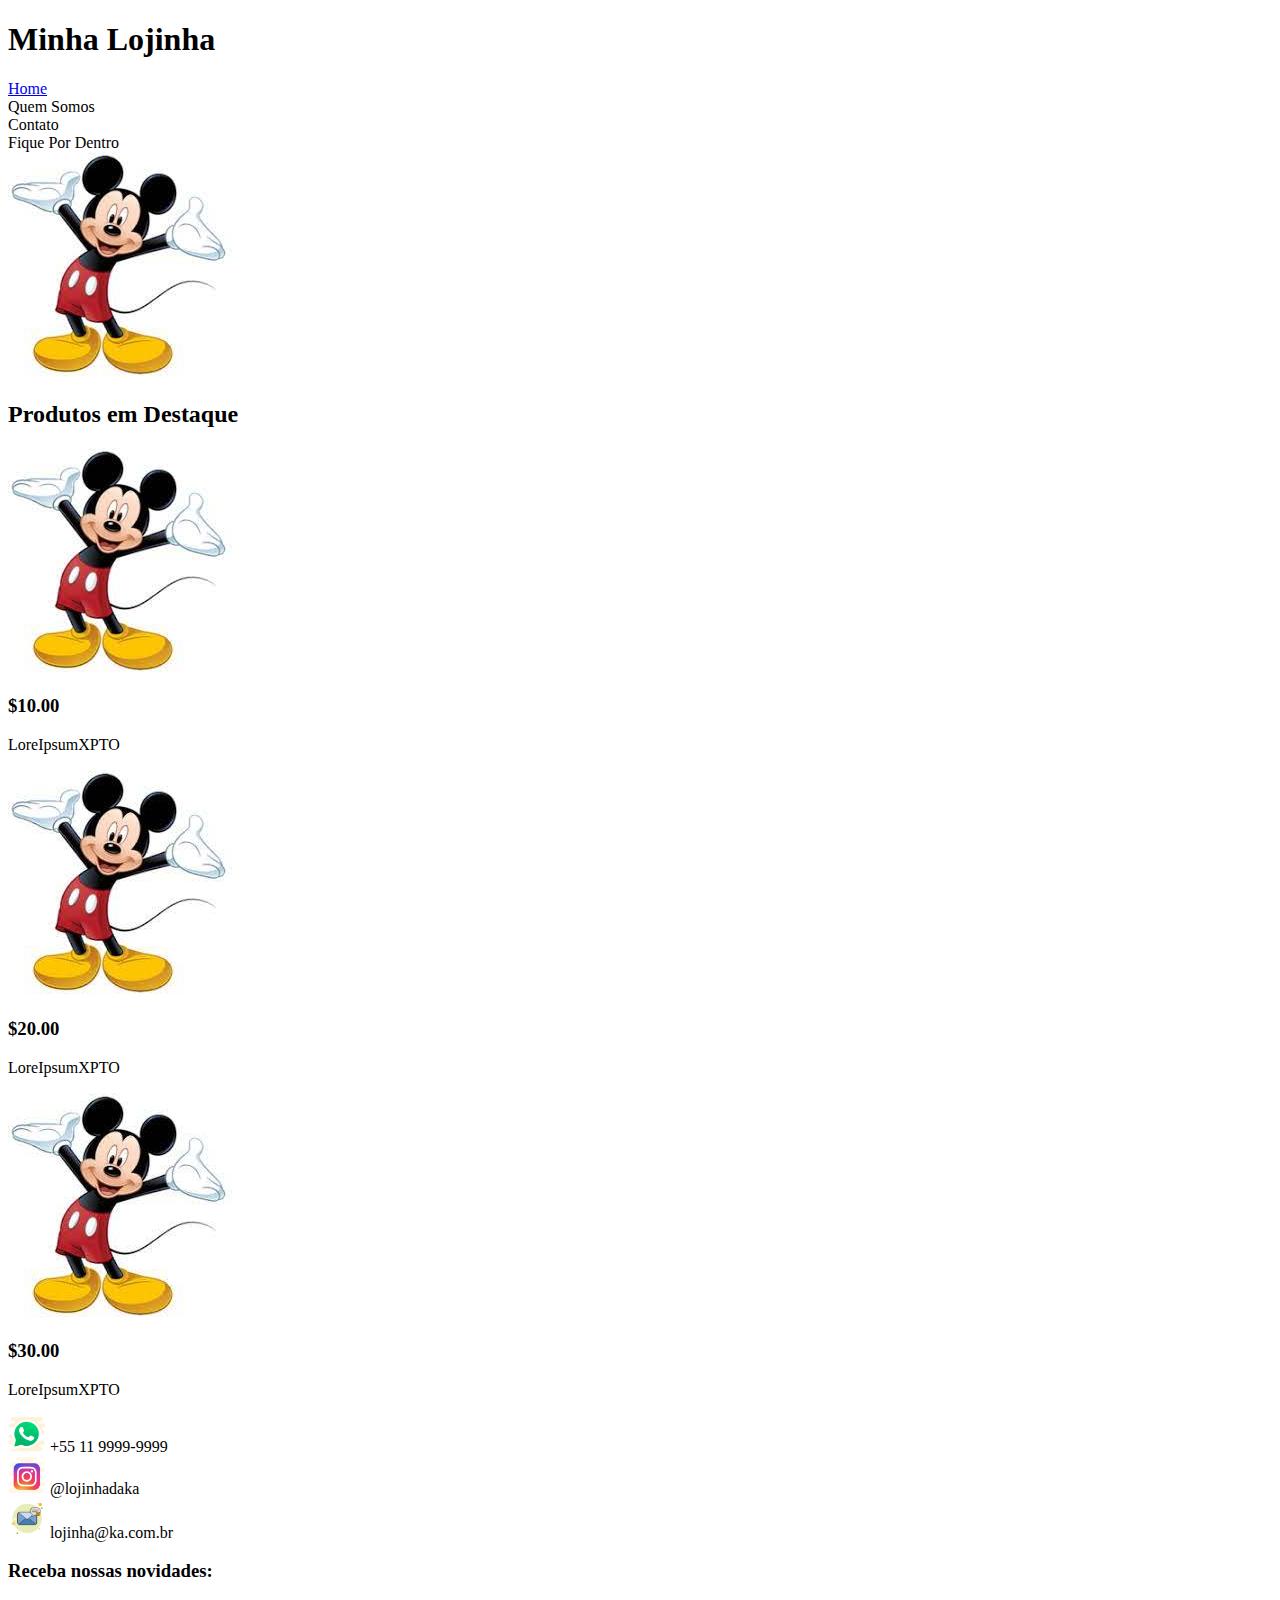
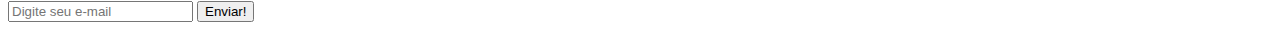
==== indexloj.html @ 93acffad "Criada a estrutura inicial do documento html para o excercício da lojinha online, finalizado o módul" ====
<!DOCTYPE html>
<html lang="en">
<head>
    <meta charset="UTF-8">
    <meta name="viewport" content="width=device-width, initial-scale=1.0">
    <title>Lojinha da Ká</title>
</head>
<body>
    <div id='cadecalho'>
        <h1>Minha Lojinha</h1>
    </div>
    <div ide='navbar'>
        <div> <a href="indexloj.html"> Home </a> </div>
        <div>Quem Somos</div>
        <div>Contato</div>
        <div>Fique Por Dentro</div>
    </div>
    <!-- Como lição de casa fica a critério desenvolver 
        as outras páginas</-->
    <div id='imagemGeral'>
        <img src='imagens/mi1.jfif'>
    </div>

    <div id="tituloDestaque">
        <h2>Produtos em Destaque</h2>
    </div>
    
    <div id="produtos">
        <div class="produtoDestaque">
            <img src='imagens/mi1.jfif'>
            <h3>$10.00</h3>
            <p>LoreIpsumXPTO</p>
        </div>
        <div class="produtoDestaque">
            <img src='imagens/mi1.jfif'>
            <h3>$20.00</h3>
            <p>LoreIpsumXPTO</p>
        </div>
        <div class="produtoDestaque">
            <img src='imagens/mi1.jfif'>
            <h3>$30.00</h3>
            <p>LoreIpsumXPTO</p>
        </div>
    </div>

    <div id="rodape">
        <div id="redesSociais">
        <img src="imagens/whats.PNG" width="3%"> +55 11 9999-9999 <br/>
        <img src="imagens/insta.PNG" width="3%"> @lojinhadaka <br/>
        <img src="imagens/email.PNG" width="3%"> lojinha@ka.com.br <br/>
        </div>
        <div id="email">
            <h3>Receba nossas novidades:</h3>
            <input type="email" id="inputEmail" placeholder="Digite seu e-mail">
            <button>Enviar!</button>
        </div>
    </div>

</body>
</html>
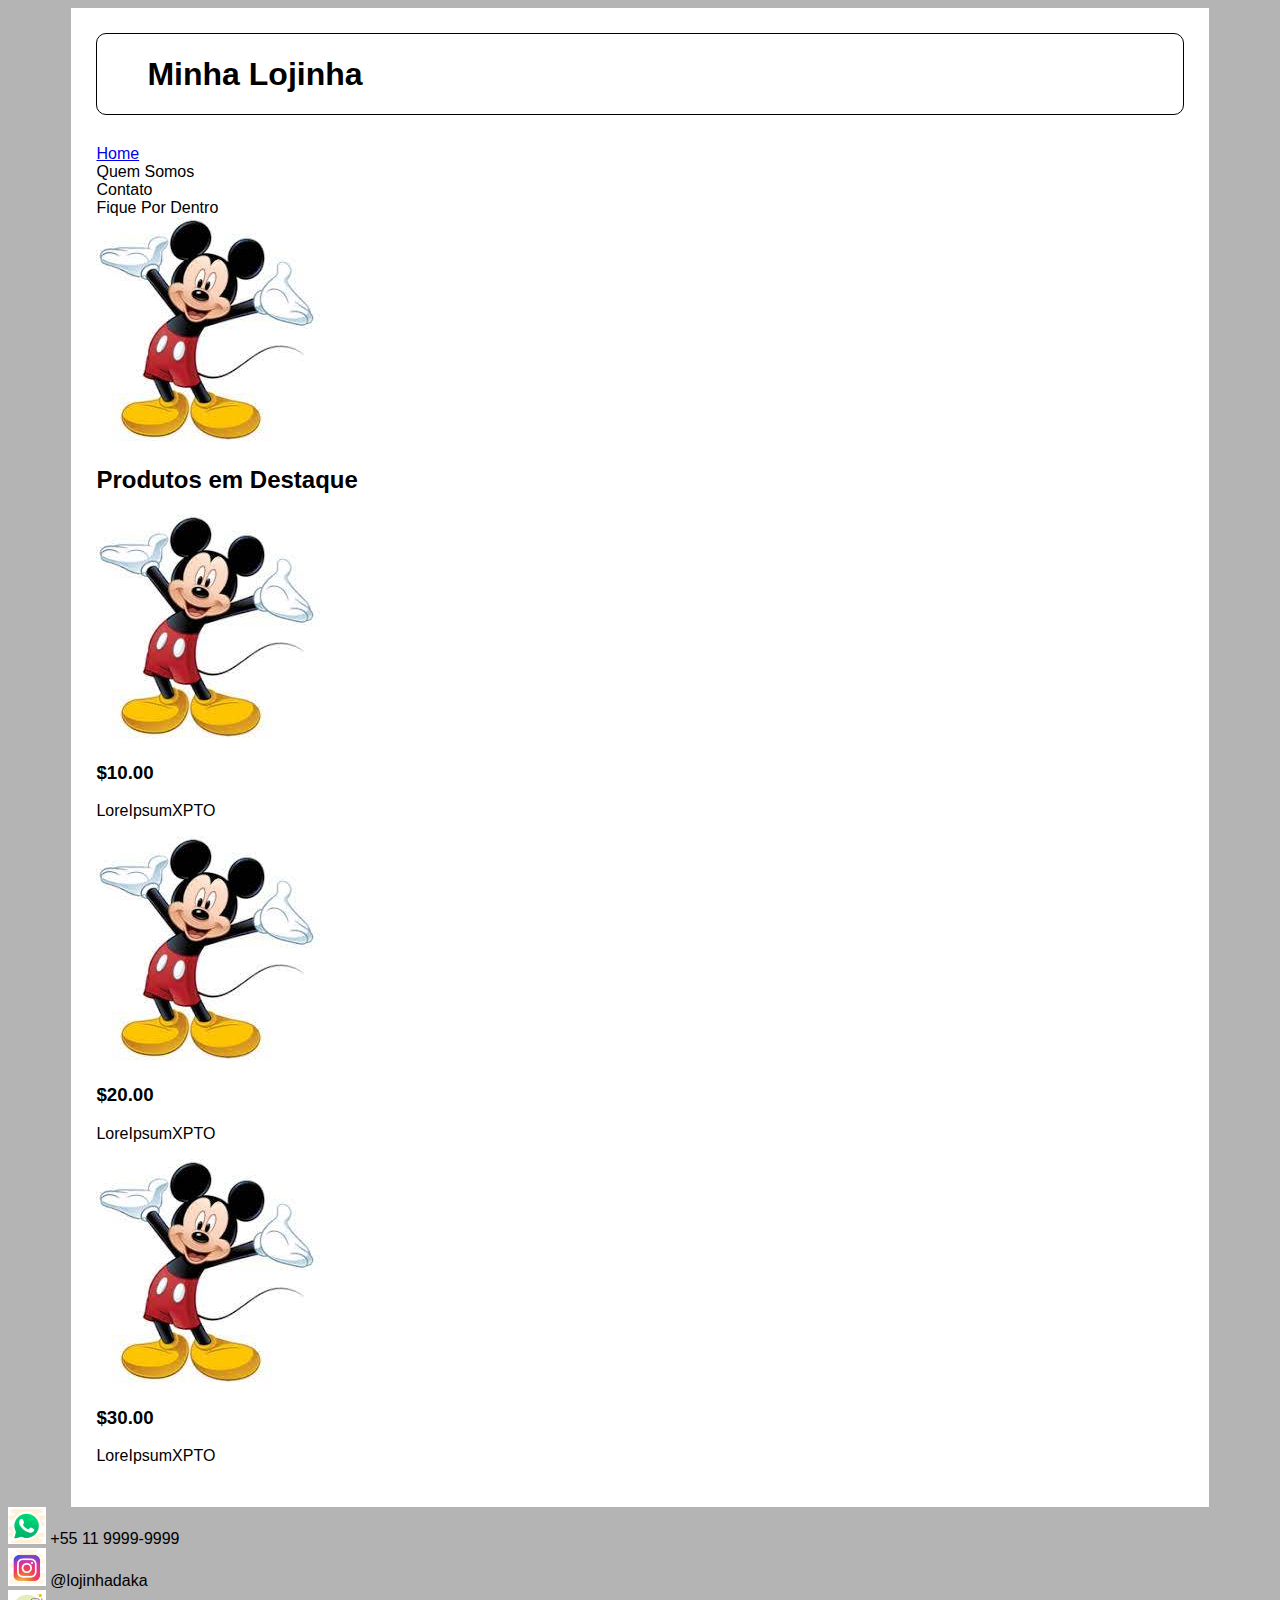
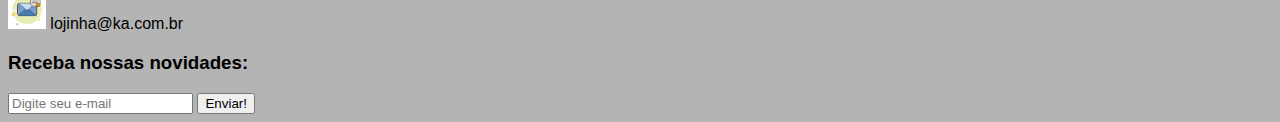
==== commit cc36e7f5: "Iniciado o múdulo de CSS e concluída as aulas de Tag Style e Atributos" ====
--- a/indexloj.html
+++ b/indexloj.html
@@ -4,12 +4,14 @@
     <meta charset="UTF-8">
     <meta name="viewport" content="width=device-width, initial-scale=1.0">
     <title>Lojinha da Ká</title>
+    <link rel="stylesheet" href="style.css" />
 </head>
 <body>
-    <div id='cadecalho'>
+    <div id='conteudo'>
+    <div id='cabecalho'>
         <h1>Minha Lojinha</h1>
     </div>
-    <div ide='navbar'>
+    <div id='navbar'>
         <div> <a href="indexloj.html"> Home </a> </div>
         <div>Quem Somos</div>
         <div>Contato</div>
@@ -42,7 +44,7 @@
             <p>LoreIpsumXPTO</p>
         </div>
     </div>
-
+</div>
     <div id="rodape">
         <div id="redesSociais">
         <img src="imagens/whats.PNG" width="3%"> +55 11 9999-9999 <br/>
--- a/style.css
+++ b/style.css
@@ -0,0 +1,19 @@
+body {
+  background-color: rgb(180, 180, 180);
+  font-family: sans-serif;
+}
+
+#cabecalho {
+  border: black 1px solid;
+  border-radius: 10px;
+  padding-left: 50px;
+  margin-bottom: 30px;
+  box-shadow: black;
+}
+
+#conteudo {
+  background-color: white;
+  margin-left: 5%;
+  margin-right: 5%;
+  padding: 2%;
+}
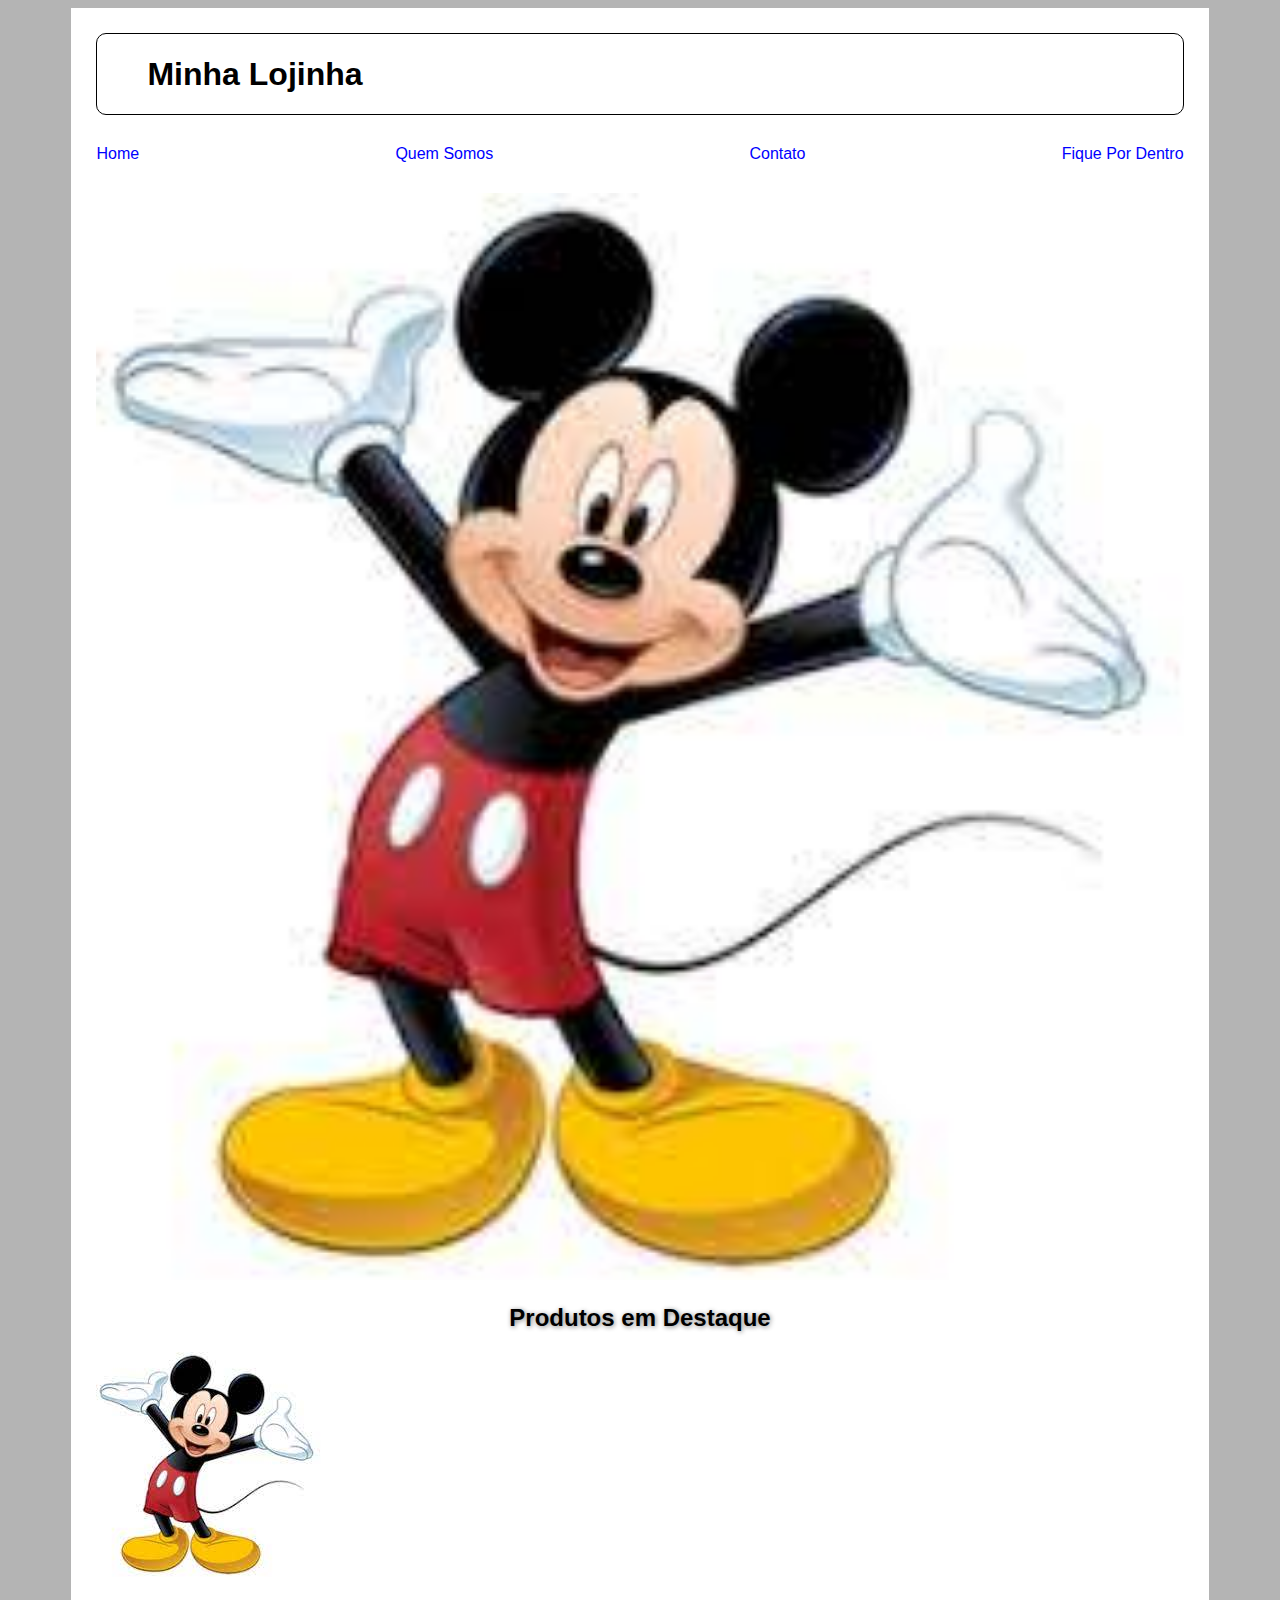
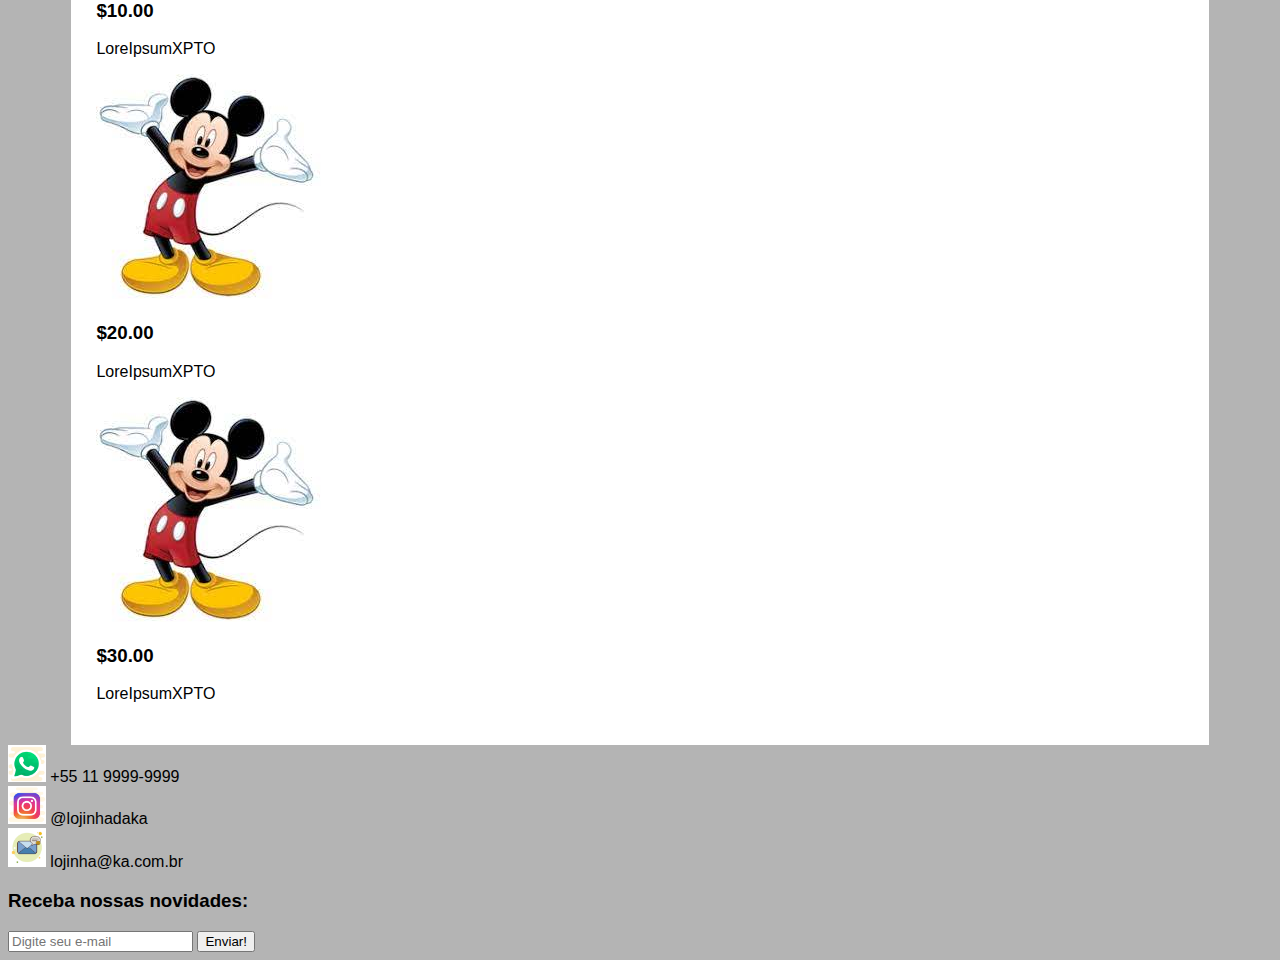
==== commit d1427808: "realizada modificações no css com flexbox" ====
--- a/indexloj.html
+++ b/indexloj.html
@@ -13,14 +13,14 @@
     </div>
     <div id='navbar'>
         <div> <a href="indexloj.html"> Home </a> </div>
-        <div>Quem Somos</div>
-        <div>Contato</div>
-        <div>Fique Por Dentro</div>
+        <div> <a href="quemsomos.html"> Quem Somos </a></div>
+        <div> <a href="contato.html"> Contato </a></div>
+        <div> <a href="blog.html"> Fique Por Dentro</a></div>
     </div>
     <!-- Como lição de casa fica a critério desenvolver 
         as outras páginas</-->
     <div id='imagemGeral'>
-        <img src='imagens/mi1.jfif'>
+        <img id='imgLoja' src='imagens/mi1.jfif'>
     </div>
 
     <div id="tituloDestaque">
--- a/style.css
+++ b/style.css
@@ -17,3 +17,27 @@
   margin-right: 5%;
   padding: 2%;
 }
+
+a {
+  font-family: "Lucida Sans", "Lucida Sans Regular", "Lucida Grande",
+    "Lucida Sans Unicode", Geneva, Verdana, sans-serif;
+  color: blue;
+  text-decoration: unset;
+}
+
+#navbar {
+  display: flex;
+  justify-content: space-between;
+  margin-bottom: 30px;
+}
+
+#imgLoja {
+  width: 100%;
+}
+
+#tituloDestaque {
+  font-family: Arial, Helvetica, sans-serif;
+  display: flex;
+  justify-content: center;
+  text-shadow: gray 1px 1px 5px;
+}
